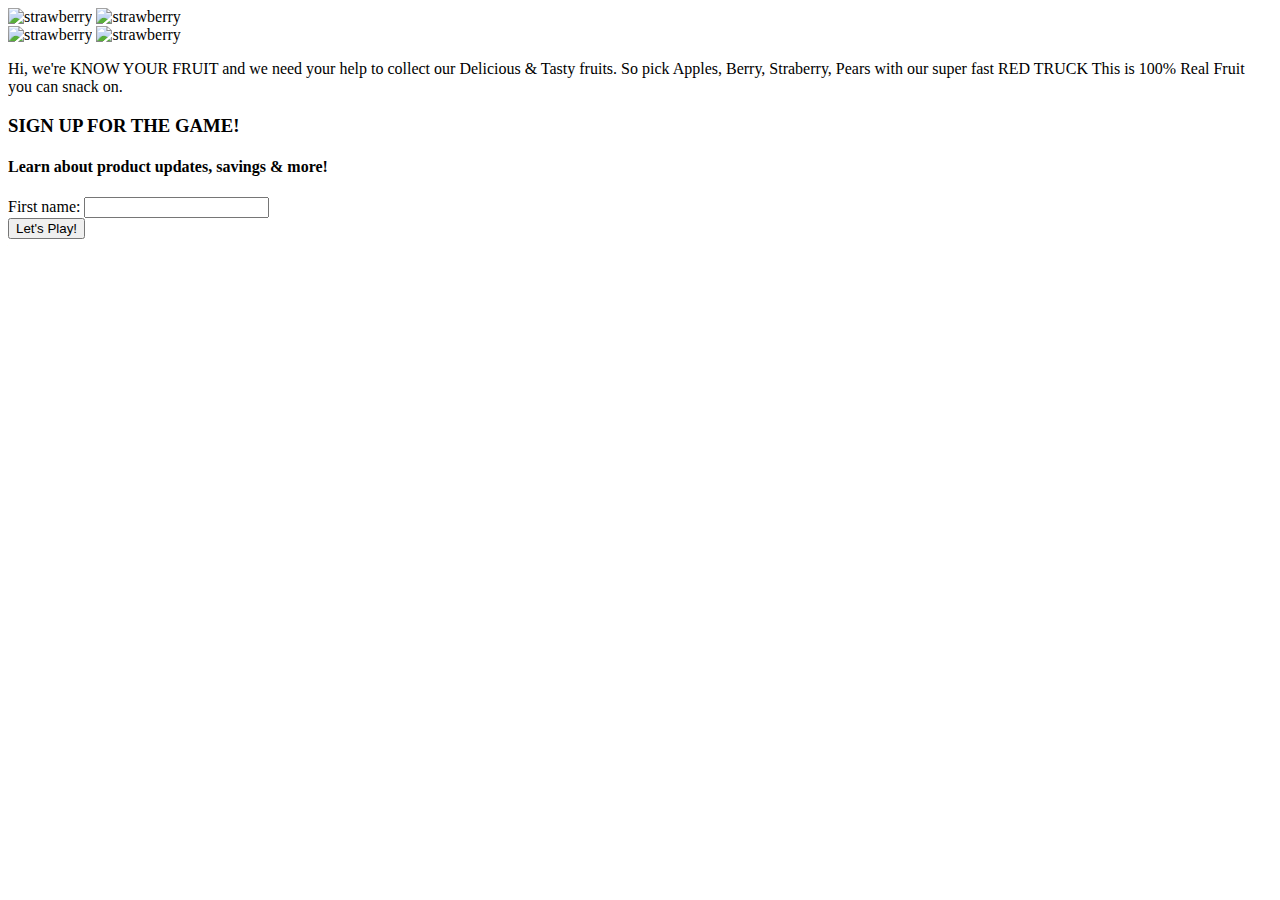
==== indexland.html @ bf1db7c8 "DONE added calling name" ====
<!DOCTYPE html>
<html>
  <head>
    <title>KnowYourFruit</title>
    <link rel="stylesheet" href="css/main.css" media="screen" title="no title" charset="utf-8">
    <link rel="stylesheet" href="css/style.css" media="screen" title="no title" charset="utf-8">
    <link href="https://fonts.googleapis.com/css?family=Lobster" rel="stylesheet">

</head>
<body>
 <div class="topContainer">
    <img src="assets/appleTop.png" alt="strawberry" height="100" width="150">
    <img src="assets/berryTop.png" alt="strawberry" height="100" width="150">
 </div>
 <div class="topRight">
   <img src="assets/strawberryTop.png" alt="strawberry" height="100" width="150">
   <img src="assets/pearTop.png" alt="strawberry" height="100" width="150" >
 </div>
 <div  class="middleContainer">
  <div class="textMiddle">
    <p>Hi, we're <span class="funFont">KNOW YOUR FRUIT</span> and we need your help to collect our <span class="funFont">Delicious & Tasty</span> fruits. So pick
    <span class="funFont">Apples, Berry, Straberry, Pears</span> with our super fast <span class="funFont">RED TRUCK
    </span> This is <span class="funFont">100%  Real  Fruit</span> you can snack on.</p>
    </div>

<div class="flex-container">
<div class="flex-item" id="displayInfo">
   <h3> SIGN UP FOR THE GAME! </h3>
   <h4> Learn about product updates, savings & more!</h4>
</div>

<div class="flex-item" id="enterInfo">
  <form action="index.html" method="get" name="myForm">
    First name: <input type="text" name="fname"><br>
 <!--    Last name: <input type="text" name="lname"> -->
    <input type="submit" onclick="formSubmit()" value="Let's Play!">
  </form>
</div>
</div>
</div>

 </body>
 <div id="mainlogo"></div>
</body>

</html>
---- css/style.css ----
body {
 /* background-image: url("https://upload.wikimedia.org/wikipedia/commons/thumb/7/7c/Udawattakele_Forest_scene_5.jpg/800px-Udawattakele_Forest_scene_5.jpg");
  width:1280px;
  height: 100%
  margin: 0 auto;
  text-align: center;
  background-repeat:no-repeat;
  background-size: cover;*/
 /* overflow: hidden;*/
}

#truck {
  content: url("../assets/Truck1.png");
  position:absolute;
  width:100px;
  height:150px;
  top: 450px;
  left: 600px;
}

#strawberry {
  content: url("../assets/strawberry.png");
  position:absolute;
  top: 50px;
  width:50px;
  height:50px;
  left: 300px;
}

#berry {
  content: url("../assets/berry.png");
  position:absolute;
  top: 50px;
  width:50px;
  height:50px;
  left: 450px;
}


input[type=button] {
    background-color: rgb(132,208,1);
    border: none;
    color: white;
    padding: 10px 20px;
    text-decoration: none;
    margin: 20px 90px;
}


#pear {
  content: url("../assets/pear.png");
  position:absolute;
  top: 50px;
  width:50px;
  height:50px;
  left: 750px;
}

h2 {
  font-family: Lobster;
  font-size: 20px;
  color:rgb(209,37,29)
}
#apple {
content: url("../assets/apple.png");
  position:absolute;
  top: 50px;
  left: 900px;
  width:50px;
  height:50px;

}
.gameBoard {
  display: inline-block;
 /* margin: 0 auto;*/
  color: blue;
  border-color: black;
  border-style: solid;
  text-align: center;
  height: 200px;
  width:  200px;
  margin: 10px 0px 0px 40px;
  font-family: "Times New Roman", Georgia, Serif;
}
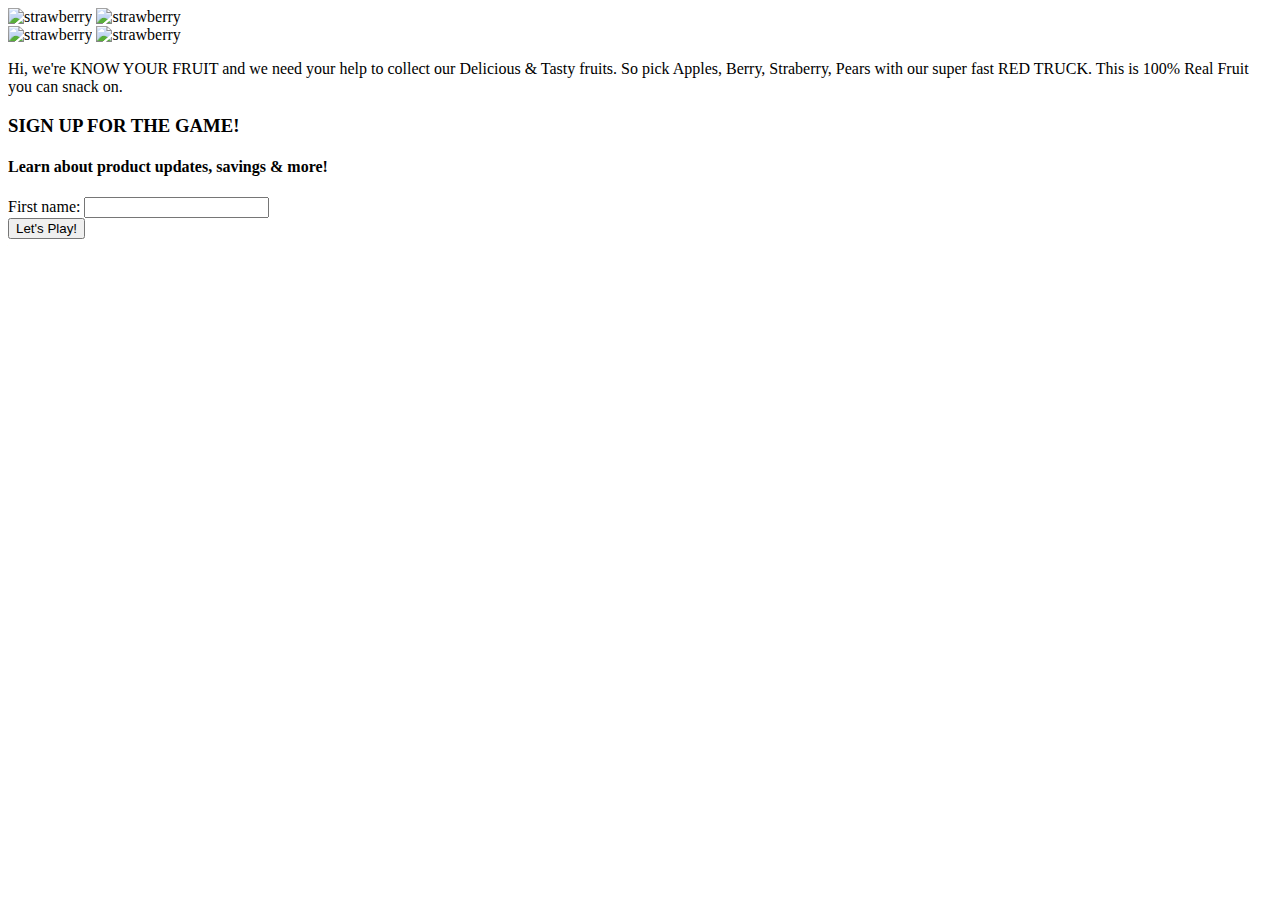
==== commit 2f001607: "change indexname" ====
--- a/indexland.html
+++ b/indexland.html
@@ -8,6 +8,8 @@
 
 </head>
 <body>
+<!--
+This is the landing page -->
  <div class="topContainer">
     <img src="assets/appleTop.png" alt="strawberry" height="100" width="150">
     <img src="assets/berryTop.png" alt="strawberry" height="100" width="150">
@@ -19,7 +21,7 @@
  <div  class="middleContainer">
   <div class="textMiddle">
     <p>Hi, we're <span class="funFont">KNOW YOUR FRUIT</span> and we need your help to collect our <span class="funFont">Delicious & Tasty</span> fruits. So pick
-    <span class="funFont">Apples, Berry, Straberry, Pears</span> with our super fast <span class="funFont">RED TRUCK
+    <span class="funFont">Apples, Berry, Straberry, Pears</span> with our super fast <span class="funFont">RED TRUCK.
     </span> This is <span class="funFont">100%  Real  Fruit</span> you can snack on.</p>
     </div>
 
@@ -30,7 +32,7 @@
 </div>
 
 <div class="flex-item" id="enterInfo">
-  <form action="index.html" method="get" name="myForm">
+  <form action="indexgame.html" method="get" name="myForm">
     First name: <input type="text" name="fname"><br>
  <!--    Last name: <input type="text" name="lname"> -->
     <input type="submit" onclick="formSubmit()" value="Let's Play!">
